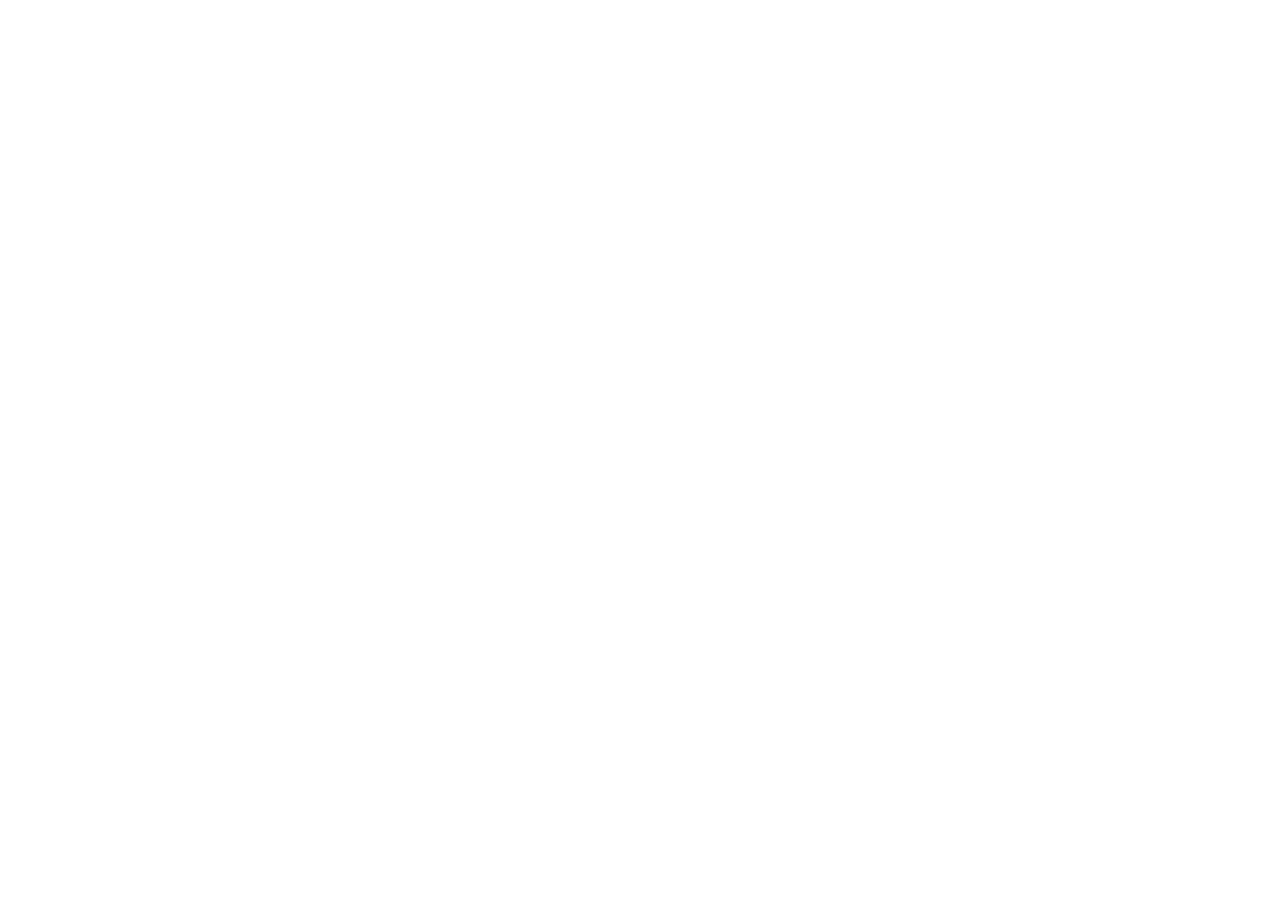
==== static/attraction.html @ 700c7a7a "Add files via upload" ====
<!DOCTYPE html>
<html lang="en">
<head>
  <meta charset="UTF-8">
  <meta name="viewport" content="width=device-width, initial-scale=1.0">
  <title>Attraction</title>
</head>
<body>
  
</body>
</html>
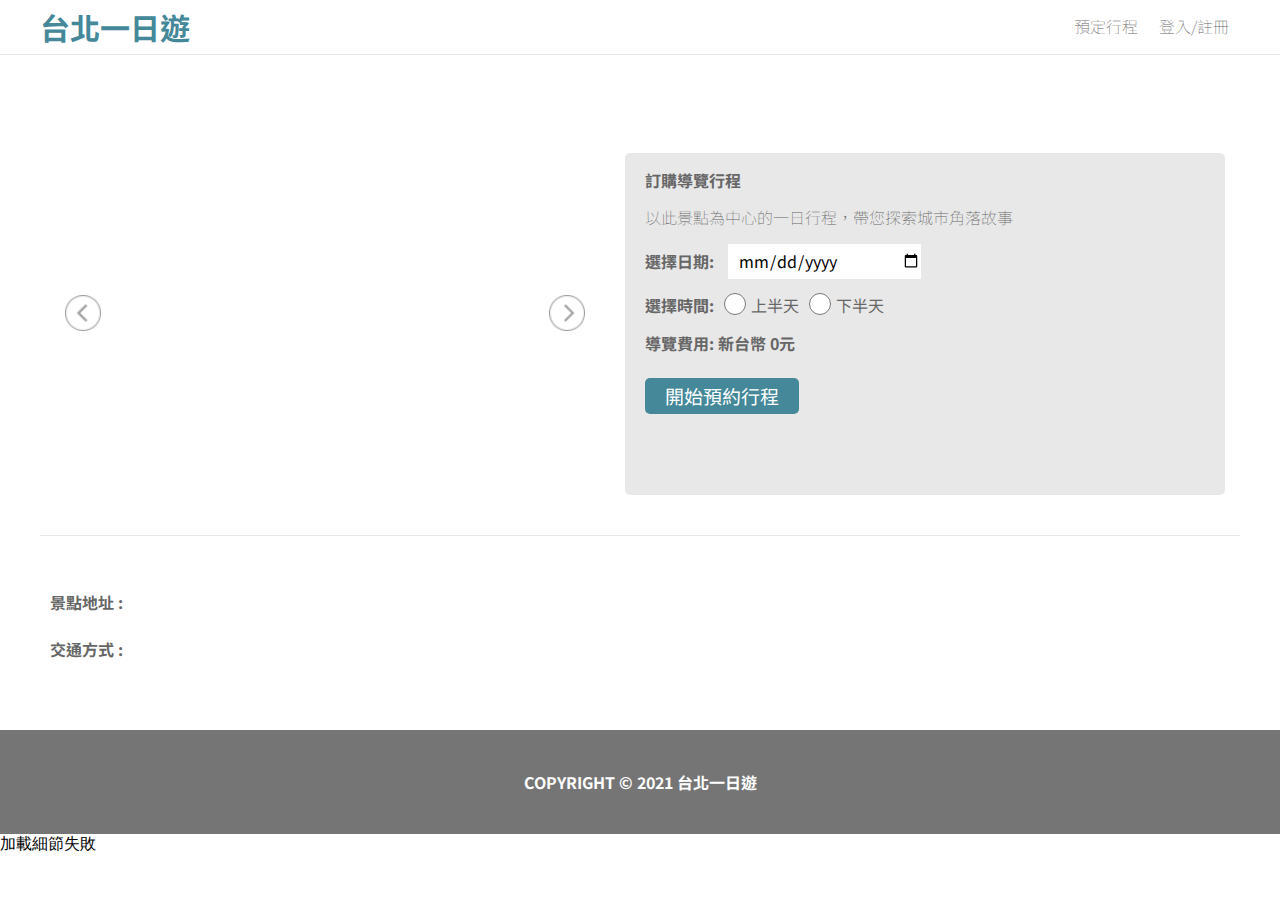
==== commit d9904305: "Merge pull request #4 from san222631/develop" ====
--- a/static/attraction.html
+++ b/static/attraction.html
@@ -1,11 +1,174 @@
-<!DOCTYPE html>
-<html lang="en">
-<head>
-  <meta charset="UTF-8">
-  <meta name="viewport" content="width=device-width, initial-scale=1.0">
-  <title>Attraction</title>
-</head>
-<body>
-  
-</body>
+<!DOCTYPE html>
+<html lang="en">
+<head>
+  <meta charset="UTF-8">
+  <meta name="viewport" content="width=device-width, initial-scale=1.0">
+  <title>Attraction</title>
+  <link rel="stylesheet" href="/static/attraction.css">
+  <link href="https://fonts.googleapis.com/css2?family=Noto+Sans+TC:wght@700&display=swap" rel="stylesheet">
+</head>
+<body>
+  <!--最上面的Navigation-->
+  <nav>
+    <div class="nav-container">
+      <ul class="menu">
+        <li class="menu-left" id="go-index">台北一日遊</li>
+        <div class="menu-right-container">
+          <li class="menu-right">預定行程</li>
+          <li class="only-occupy-1space">
+            <span class="menu-right-login" id="login-register">登入/註冊</span>
+            <span class="menu-right-logout" id="logout">登出系統</span>
+          </li>
+        </div>
+      </ul>
+    </div>
+  </nav>
+
+  <div class="seperator"></div>
+
+
+
+  <div class="main-section" id="main-section">
+
+    <div class="grid-container" id="grid-container">
+
+      <!--左邊的grid-->
+      <div class="image-container">
+        <button class="scroll-button left" id="scroll-left"></button>
+        <div class="image-list-wrapper" id="image-list-wrapper">
+          <div class="image-list" id="image-list"></div>
+        </div>
+        <button class="scroll-button right" id="scroll-right"></button>
+        <!--下面的圈圈-->
+        <div class="allCircles" id="allCircles"></div>
+      </div>
+
+      <!--右邊的grid-->
+      <div class="profile" id="profile">
+        <div class="name" id="name"></div>
+        <div class="CAT_MRT" id="CAT_MRT"></div>
+        <div class="booking-form" id="booking-form">
+          <div class="title">訂購導覽行程</div>
+          <div class="content">以此景點為中心的一日行程，帶您探索城市角落故事</div>
+          <div class="reserve-box">
+            <!--選擇日期-->
+            <div class="date">
+              <label for="selected-date">
+                選擇日期:
+              </label>  
+              <input type="date" id="selected-date">
+            </div>
+            <!--選擇時間-->
+            <div class="time">
+              <label for="selected-time">
+              選擇時間:
+              </label>
+              <!--radio buttons通常在一個group裡面，有同樣的name屬性，有不同的value-->
+              <label class="time-option" for="specifyColor">
+                <input type="radio" name="time" value="morning" onchange="updateCost()" id="specifyColor"> 上半天
+              </label>
+              <label class="time-option" for="specifyColor">
+                <input type="radio" name="time" value="afternoon" onchange="updateCost()" id="specifyColor"> 下半天
+              </label>
+            </div>
+            <!--顯示費用-->
+            <div class="cost" id="cost">
+              <label for="selected-cost">
+              導覽費用: 
+              </label>
+              <label id="real-price">
+              新台幣 0元
+              </label>
+            </div>
+            <button type="reserve" id="reserve">開始預約行程</button>
+          </div>
+        </div>
+
+      </div>
+
+    </div>
+
+  </div>
+
+  <div class="seperator-2"></div>
+
+  <div class="horizontal-center">
+    <div class="infors" id="infors">
+      <div class="content-2" id="description"></div>
+      <div class="group">
+        <div class="title-2">景點地址 :</div>
+        <div class="content-2" id="address"></div>
+      </div>
+      <div class="group">
+        <div class="title-2">交通方式 :</div>
+        <div class="content-2" id="transport"></div>
+      </div>
+    </div>
+  </div>
+  
+  <!-- 登入 Modal -->
+  <div id="modal" class="modal">
+    <div class="modal-content">
+      <div class="decorator-bar"></div>
+      <div class="content-wrapper">
+        <div class="close-button" id="close-button"></div>
+        <form id="auth-form">
+          <div class="dialog-topic">登入會員帳戶</div>
+          <div class="form-group">
+            <input type="email" id="email" name="email" placeholder="輸入電子信箱" required>
+          </div>
+          <div class="form-group">
+            <input type="password" id="password" name="password" placeholder="輸入密碼" required>
+          </div>
+          <div id="error-message" class="error-message"></div>
+          <button type="submit" id="login-button">登入帳戶</button>
+        </form>
+        <div id="register" class="register">還沒有帳戶? 點此註冊</div>
+      </div>
+    </div>
+  </div>
+
+  <!-- 註冊R-Modal -->
+  <div id="R-modal" class="R-modal">
+    <div class="R-modal-content">
+      <div class="decorator-bar"></div>
+      <div class="R-content-wrapper">
+        <div class="R-close-button" id="R-close-button"></div>
+        <form id="R-form">
+          <div class="dialog-topic">註冊會員帳號</div>
+          <div class="form-group">
+            <input type="text" id="R-name" name="R-name" placeholder="輸入姓名" required>
+          </div>
+          <div class="form-group">
+            <input type="email" id="R-email" name="R-email" placeholder="輸入電子郵件" required>
+          </div>
+          <div class="form-group">
+            <input type="password" id="R-password" name="R-password" placeholder="輸入密碼" required>
+          </div>
+          <div id="R-error-message" class="R-error-message"></div>
+          <button type="submit" id="R-button">註冊新帳戶</button>
+        </form>
+        <div id="back-to-login" class="back-to-login">已經有帳戶了?點此登入</div>
+      </div>
+    </div>
+  </div>
+
+
+  <footer class="footer">
+    COPYRIGHT © 2021 台北一日遊
+  </footer>
+
+
+
+
+
+  
+<!--JS檢查用的，最後要刪掉，加載失敗會出現-->
+<div id="check"></div>
+
+
+
+<script type="application/javascript" src="/static/attraction.js"></script>
+
+</body>
 </html>--- a/static/attraction.css
+++ b/static/attraction.css
@@ -0,0 +1,645 @@
+* {
+    margin: 0;
+    padding: 0;
+    /*確保padding和border被包括在width和height的長度裡面*/
+    box-sizing: border-box;
+}
+body {
+    height: 100%;
+    margin: 0;
+    padding: 0;
+}
+
+/*最上面的NAV*/
+.nav-container {
+    margin: 0 auto;
+    width: 1200px;
+    height: 54px;
+}
+
+.menu {
+    display: flex;
+    list-style: none;
+    height: 100%;
+    padding-top: 10px;
+    padding-bottom: 10px;
+}
+
+.menu-left {
+    display: flex;
+    align-items: center;
+    font-family: 'Noto Sans TC', sans-serif;
+    font-size: 30px;
+    font-weight: 700;
+    color: #448899;
+
+}
+.menu-right-container {
+    display: flex;
+    margin-left: auto;
+    align-items: center;
+}
+.menu-right {
+    text-align: center;
+    padding: 10px;
+    font-family: 'Noto Sans TC', sans-serif;
+    font-size: 16px;
+    font-weight: 100;
+    line-height: 13.3px;
+    color: #666666;
+}
+.only-occupy-1space {
+    width: 92px;
+}
+.menu-right-login {
+    text-align: center;
+    font-family: 'Noto Sans TC', sans-serif;
+    font-size: 16px;
+    font-weight: 100;
+    line-height: 13.3px;
+    color: #666666;
+    padding: 10px;
+
+    display: block;
+    visibility: hidden;
+}
+.menu-right-logout {
+    text-align: center;
+    font-family: 'Noto Sans TC', sans-serif;
+    font-size: 16px;
+    font-weight: 100;
+    line-height: 13.3px;
+    color: #666666;
+    padding: 10px;  
+
+    display: none;
+    visibility: hidden;
+}
+.visible {
+    visibility: visible;
+}
+
+
+.seperator {
+    height: 1px;
+    background-color: #E8E8E8;
+    margin-bottom: 40px;
+}
+
+
+
+/*第一大格-圖片加資訊*/
+
+.main-section {
+    display: flex;
+    justify-content: center;
+    align-items: center;
+}
+
+.grid-container {
+    display: grid;
+    width:1200px;
+    height: 400px;
+    grid-template-columns: 540px 600px;
+    column-gap: 30px; 
+    padding: 0 15px;
+}
+
+.image-container {
+    position: relative;
+    /*讓不在grid裡面的內容都看不到*/
+    overflow: hidden;
+
+    width: 100%;
+    height: 100%;
+    border-radius: 5px;
+}
+
+.image-list-wrapper {
+    width: 100%;
+    height: 100%;
+
+    overflow: hidden;/*好像沒屁用*/
+}
+
+.image-list {
+    display: flex;
+    height: 100%;
+    width: 100%;
+    transition: transform 0.5s ease-in-out; /*跟JS搭配作slide show*/
+}
+
+.image-list img {
+    width: 100%;
+    height: 100%;
+    object-fit: cover;
+    flex-shrink: 0;
+}
+
+
+
+
+
+/*左右點的按鍵*/
+.scroll-button {
+    position: absolute;
+    width: 36px;
+    height: 36px;
+
+    background-color: transparent;
+    
+    cursor: pointer;
+    background-repeat: no-repeat;
+    background-position: center;
+    background-size: 36px 36px;
+    border: none;
+    z-index: 1;
+
+    top: 50%;
+    opacity: 75%;
+
+}
+
+.scroll-button.left {
+    background-image: url('arrow_left.png');
+    left: 10px;
+}
+
+.scroll-button.right {
+    background-image: url('arrow_right.png');
+    right: 10px;
+}
+
+/*圖片的圈圈*/
+.allCircles {
+    position: absolute;
+    bottom: 10px;
+
+    display: flex;
+    justify-content: center;
+    align-items: center;
+    width: 100%;    
+}
+
+.circle {
+    width: 12px;
+    height: 12px;
+    opacity: 50%;
+
+    border-radius: 50%;
+    background-color: #FFFFFF;
+
+    display: inline-block;
+    margin-left: 6px;
+    margin-right: 6px;
+
+}
+
+.circle.active {
+    background-color: black;
+}
+
+
+
+
+
+/*訂購頁面*/
+.profile {
+    display: flex;
+    flex-direction: column;
+
+
+}
+
+.booking-form {
+    background-color: #E8E8E8;
+    height: 302px;
+    border-radius: 5px;
+    margin-top: auto;
+
+    padding: 15px 20px 15px 20px;
+
+    justify-content: space-between;
+    height: 100%;
+
+}
+
+
+.name {
+    height: 33px;
+    font-family: 'Noto Sans TC', sans-serif;
+    font-size: 24px;
+    font-weight: 700;
+    color: #666666;
+}
+
+.CAT_MRT {
+
+    padding: 15px 0 15px 0;
+
+    font-family: 'Noto Sans TC', sans-serif;
+    font-size: 16px;
+    font-weight: 400;
+    color: #666666;
+}
+
+.title {
+    height: 22px;
+    font-family: 'Noto Sans TC', sans-serif;
+    font-size: 16px;
+    font-weight: 700;
+    color: #666666;
+}
+.content {
+
+    font-family: 'Noto Sans TC', sans-serif;
+    font-size: 16px;
+    font-weight: 100;
+    color: #666666;
+    margin-top: 15px;
+    margin-bottom: 15px;
+}
+
+/*日期選擇*/
+.date {
+
+    font-family: 'Noto Sans TC', sans-serif;
+    font-size: 16px;
+    font-weight: 700;
+    color: #666666;
+    margin-bottom: 15px;
+
+}
+.date label {
+    margin-right: 10px;
+}
+.date input[type="date"] {
+    height: 35px;
+    width: 193px;
+    font-family: 'Noto Sans TC', sans-serif;
+    font-size: 16px;
+    font-weight: 400;
+    padding-top: 5px;
+    padding-bottom: 5px;
+    padding-left: 10px;
+    border: none;
+}
+
+
+
+.time {
+    height: 22px;
+    font-family: 'Noto Sans TC', sans-serif;
+    font-size: 16px;
+    font-weight: 700;
+    color: #666666;
+    margin-bottom: 15px;
+
+    display: flex;
+    align-items: center;
+}
+.time label{
+    margin-right: 10px;
+}
+.time-option {
+    font-family: 'Noto Sans TC', sans-serif;
+    font-size: 16px;
+    font-weight: 400;
+    color: #666666;
+    display: flex;
+}
+/*讓預設顏色消失*/
+#specifyColor {
+    accent-color: #448899;
+    width: 22px;
+    height: 22px;
+    margin-right: 5px;
+}
+
+.cost {
+    height: 22px;
+    font-family: 'Noto Sans TC', sans-serif;
+    font-size: 16px;
+    font-weight: 700;
+    color: #666666;
+    margin-bottom: 25px;
+}
+.reserve-box button {
+    width: 154px;
+    height: 36px;
+    border-radius: 5px;
+    background-color: #448899;
+    border: none;
+    padding: 10px 20px 10px 20px;
+
+    font-family: 'Noto Sans TC', sans-serif;
+    font-weight: 400;
+    font-size: 19px;
+    color: #FFFFFF;
+    display: flex;
+    align-items: center;
+}
+
+
+
+
+
+
+
+
+
+
+
+
+.seperator-2 {
+    height: 1px;
+    background-color: #E8E8E8;
+    width: 1200px;
+    margin: auto; /*讓element自動置中，兩邊的空間平分*/
+
+    margin-top: 40px;
+    margin-bottom: 25px;
+}
+
+
+/*第二部分*/
+.horizontal-center {
+    margin:0 auto;
+    width: 1200px;
+}
+.infors {
+
+    padding: 10px;
+}
+
+
+.title-2 {
+    height: 32px;
+    font-family: 'Noto Sans TC', sans-serif;
+    font-size: 16px;
+    font-weight: 700;
+    color: #666666;
+
+    display: flex;
+    align-items: center;
+}
+
+.content-2 {
+    font-family: 'Noto Sans TC', sans-serif;
+    font-size: 16px;
+    font-weight: 400;
+    color: #666666;
+    line-height: 1.5;
+}
+
+.group {
+    margin-top: 15px;
+    margin-bottom: 15px;
+}
+
+
+.footer {
+    width: 100%;
+    height: 104px;
+    background-color: #757575;
+    color: #FFFFFF;
+    display: flex;
+    justify-content: center;
+    align-items: center;
+
+    font-family: 'Noto Sans TC', sans-serif;
+    font-size: 16px;
+    font-weight: 700;
+
+    margin-top: 40px;
+    bottom: 0;
+}
+
+
+
+
+/* Media Queries */
+@media (max-width: 1200px) {
+    .nav-container, .horizontal-center, .seperator-2 {
+        width: 100%;
+    }
+    .grid-container {
+        grid-template-columns: 1fr 1fr;
+        width: 100%;
+    }
+}
+
+@media (max-width: 900px) {
+    .grid-container {
+        grid-template-columns: 1fr;
+        height: 100%;
+        row-gap: 20px;
+        padding: 0;
+    }
+    .image-container, .profile {
+        height: 100%;
+        border-radius: 0;
+    }
+    .image-container {
+        width: 100%;
+        margin: 0 auto;
+        
+        max-height: 400px;
+    }
+    .profile {
+        width: calc(100% - 30px);
+        margin: 0 auto;
+    }
+    .infors {
+        width: calc(100% - 30px);
+        margin: 0 auto;
+        margin-top: 20px;
+    }
+    .seperator {
+        margin-bottom: 0;
+    }
+}
+
+
+@media (max-width: 400px) {
+    .date label {
+        margin-bottom: 5px;
+        display: block;
+    }
+    .date input[type="date"] {
+        width: 100%;
+    }
+    .seperator {
+        margin-bottom: 0;
+    }
+
+}
+
+
+/*登入/註冊的彈出視窗*/
+/* Add this CSS for the 登入 modal */
+.modal {
+    display: none;
+    position: fixed;
+    z-index: 3;
+    left: 0;
+    top: 0;
+    width: 100%;
+    height: 100%;
+    overflow: auto;
+    background-color: rgb(0,0,0);
+    background-color: rgba(0,0,0,0.4);
+    padding-top: 60px;
+  }
+  
+.modal-content {
+    background-color: #fefefe;
+    margin: auto;
+    max-width: 340px;
+    max-height: auto;
+    border-radius: 3%;
+    overflow: hidden;
+}
+.decorator-bar {
+    max-width: 340px;
+    height: 10px;
+    background-color: #448899;
+}
+.content-wrapper {
+    padding: 15px;
+    height: auto;
+    position: relative;
+}
+.close-button {
+    width: 30px;
+    height: 30px;
+    background-image: url('close.png');
+    position: absolute;
+    right: 10px;
+}
+
+.close-button:hover,
+.close-button:focus {
+    color: black;
+    text-decoration: none;
+    cursor: pointer;
+}
+.dialog-topic {
+    text-align: center;
+    font-family: 'Noto Sans TC';
+    font-size: 24px;
+    font-weight: 700;
+    color: #666666;
+    margin-bottom: 15px;
+}
+
+.error-message {
+    color: red;
+    margin-top: 10px;
+    margin-bottom: 10px;
+    font-family: 'Noto Sans TC';
+    font-size: 14px;
+}
+
+.form-group {
+    margin-bottom: 10px;
+}
+
+.form-group input {
+    width: 100%;
+    padding: 15px;
+    height: 45px;
+    border-color: #CCCCCC;
+    border-width: 1px;
+    border-radius: 5px;
+    font-family: 'Noto Sans TC';
+    font-size: 16px;
+}
+.content-wrapper button {
+    height: 45px;
+    width: 100%;
+    background-color: #448899;
+    border: none;
+    border-radius: 5px;
+    font-family: 'Noto Sans TC';
+    font-size: 19px;
+    color: #FFFFFF;
+}
+.register {
+    font-family: 'Noto Sans TC';
+    font-size: 16px;
+    color: #666666;
+    text-align: center;
+    padding-top: 5px;
+}
+  
+
+/*註冊的彈出視窗*/
+/* Add this CSS for the 註冊 modal */
+.R-modal {
+    display: none;
+    position: fixed;
+    z-index: 3;
+    left: 0;
+    top: 0;
+    width: 100%;
+    height: 100%;
+    overflow: auto;
+    background-color: rgb(0,0,0);
+    background-color: rgba(0,0,0,0.4);
+    padding-top: 60px;
+  } 
+  
+.R-modal-content {
+    background-color: #fefefe;
+    margin: auto;
+    max-width: 340px;
+    max-height: auto;
+    border-radius: 3%;
+    overflow: hidden;
+}
+.R-content-wrapper {
+    padding: 15px;
+    height: auto;
+    position: relative;
+}
+
+.R-close-button {
+    width: 30px;
+    height: 30px;
+    background-image: url('close.png');
+    position: absolute;
+    right: 10px;
+}
+
+.R-close-button:hover,
+.R-close-button:focus {
+    color: black;
+    text-decoration: none;
+    cursor: pointer;
+}
+
+.R-error-message {
+    color: red;
+    margin-top: 10px;
+    margin-bottom: 10px;
+    font-family: 'Noto Sans TC';
+    font-size: 14px;
+}
+.R-content-wrapper button {
+    height: 45px;
+    width: 100%;
+    background-color: #448899;
+    border: none;
+    border-radius: 5px;
+    font-family: 'Noto Sans TC';
+    font-size: 19px;
+    color: #FFFFFF;
+}
+.back-to-login {
+    font-family: 'Noto Sans TC';
+    font-size: 16px;
+    color: #666666;
+    text-align: center;
+    padding-top: 5px;
+}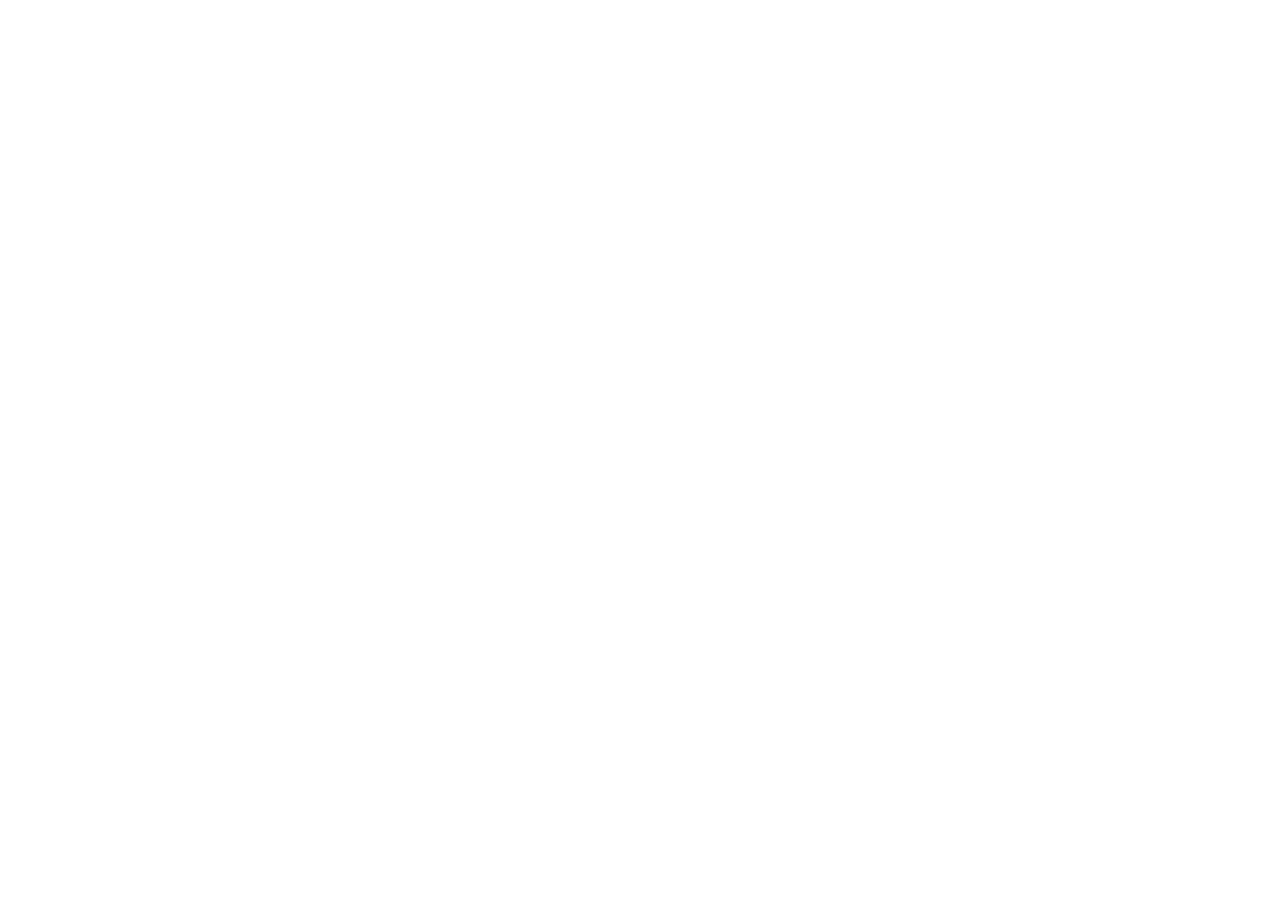
==== commit 3f5877ed: "Revert "Part3 - 1st commit"" ====
--- a/static/attraction.html
+++ b/static/attraction.html
@@ -1,174 +1,11 @@
-<!DOCTYPE html>
-<html lang="en">
-<head>
-  <meta charset="UTF-8">
-  <meta name="viewport" content="width=device-width, initial-scale=1.0">
-  <title>Attraction</title>
-  <link rel="stylesheet" href="/static/attraction.css">
-  <link href="https://fonts.googleapis.com/css2?family=Noto+Sans+TC:wght@700&display=swap" rel="stylesheet">
-</head>
-<body>
-  <!--最上面的Navigation-->
-  <nav>
-    <div class="nav-container">
-      <ul class="menu">
-        <li class="menu-left" id="go-index">台北一日遊</li>
-        <div class="menu-right-container">
-          <li class="menu-right">預定行程</li>
-          <li class="only-occupy-1space">
-            <span class="menu-right-login" id="login-register">登入/註冊</span>
-            <span class="menu-right-logout" id="logout">登出系統</span>
-          </li>
-        </div>
-      </ul>
-    </div>
-  </nav>
-
-  <div class="seperator"></div>
-
-
-
-  <div class="main-section" id="main-section">
-
-    <div class="grid-container" id="grid-container">
-
-      <!--左邊的grid-->
-      <div class="image-container">
-        <button class="scroll-button left" id="scroll-left"></button>
-        <div class="image-list-wrapper" id="image-list-wrapper">
-          <div class="image-list" id="image-list"></div>
-        </div>
-        <button class="scroll-button right" id="scroll-right"></button>
-        <!--下面的圈圈-->
-        <div class="allCircles" id="allCircles"></div>
-      </div>
-
-      <!--右邊的grid-->
-      <div class="profile" id="profile">
-        <div class="name" id="name"></div>
-        <div class="CAT_MRT" id="CAT_MRT"></div>
-        <div class="booking-form" id="booking-form">
-          <div class="title">訂購導覽行程</div>
-          <div class="content">以此景點為中心的一日行程，帶您探索城市角落故事</div>
-          <div class="reserve-box">
-            <!--選擇日期-->
-            <div class="date">
-              <label for="selected-date">
-                選擇日期:
-              </label>  
-              <input type="date" id="selected-date">
-            </div>
-            <!--選擇時間-->
-            <div class="time">
-              <label for="selected-time">
-              選擇時間:
-              </label>
-              <!--radio buttons通常在一個group裡面，有同樣的name屬性，有不同的value-->
-              <label class="time-option" for="specifyColor">
-                <input type="radio" name="time" value="morning" onchange="updateCost()" id="specifyColor"> 上半天
-              </label>
-              <label class="time-option" for="specifyColor">
-                <input type="radio" name="time" value="afternoon" onchange="updateCost()" id="specifyColor"> 下半天
-              </label>
-            </div>
-            <!--顯示費用-->
-            <div class="cost" id="cost">
-              <label for="selected-cost">
-              導覽費用: 
-              </label>
-              <label id="real-price">
-              新台幣 0元
-              </label>
-            </div>
-            <button type="reserve" id="reserve">開始預約行程</button>
-          </div>
-        </div>
-
-      </div>
-
-    </div>
-
-  </div>
-
-  <div class="seperator-2"></div>
-
-  <div class="horizontal-center">
-    <div class="infors" id="infors">
-      <div class="content-2" id="description"></div>
-      <div class="group">
-        <div class="title-2">景點地址 :</div>
-        <div class="content-2" id="address"></div>
-      </div>
-      <div class="group">
-        <div class="title-2">交通方式 :</div>
-        <div class="content-2" id="transport"></div>
-      </div>
-    </div>
-  </div>
-  
-  <!-- 登入 Modal -->
-  <div id="modal" class="modal">
-    <div class="modal-content">
-      <div class="decorator-bar"></div>
-      <div class="content-wrapper">
-        <div class="close-button" id="close-button"></div>
-        <form id="auth-form">
-          <div class="dialog-topic">登入會員帳戶</div>
-          <div class="form-group">
-            <input type="email" id="email" name="email" placeholder="輸入電子信箱" required>
-          </div>
-          <div class="form-group">
-            <input type="password" id="password" name="password" placeholder="輸入密碼" required>
-          </div>
-          <div id="error-message" class="error-message"></div>
-          <button type="submit" id="login-button">登入帳戶</button>
-        </form>
-        <div id="register" class="register">還沒有帳戶? 點此註冊</div>
-      </div>
-    </div>
-  </div>
-
-  <!-- 註冊R-Modal -->
-  <div id="R-modal" class="R-modal">
-    <div class="R-modal-content">
-      <div class="decorator-bar"></div>
-      <div class="R-content-wrapper">
-        <div class="R-close-button" id="R-close-button"></div>
-        <form id="R-form">
-          <div class="dialog-topic">註冊會員帳號</div>
-          <div class="form-group">
-            <input type="text" id="R-name" name="R-name" placeholder="輸入姓名" required>
-          </div>
-          <div class="form-group">
-            <input type="email" id="R-email" name="R-email" placeholder="輸入電子郵件" required>
-          </div>
-          <div class="form-group">
-            <input type="password" id="R-password" name="R-password" placeholder="輸入密碼" required>
-          </div>
-          <div id="R-error-message" class="R-error-message"></div>
-          <button type="submit" id="R-button">註冊新帳戶</button>
-        </form>
-        <div id="back-to-login" class="back-to-login">已經有帳戶了?點此登入</div>
-      </div>
-    </div>
-  </div>
-
-
-  <footer class="footer">
-    COPYRIGHT © 2021 台北一日遊
-  </footer>
-
-
-
-
-
-  
-<!--JS檢查用的，最後要刪掉，加載失敗會出現-->
-<div id="check"></div>
-
-
-
-<script type="application/javascript" src="/static/attraction.js"></script>
-
-</body>
+<!DOCTYPE html>
+<html lang="en">
+<head>
+  <meta charset="UTF-8">
+  <meta name="viewport" content="width=device-width, initial-scale=1.0">
+  <title>Attraction</title>
+</head>
+<body>
+  
+</body>
 </html>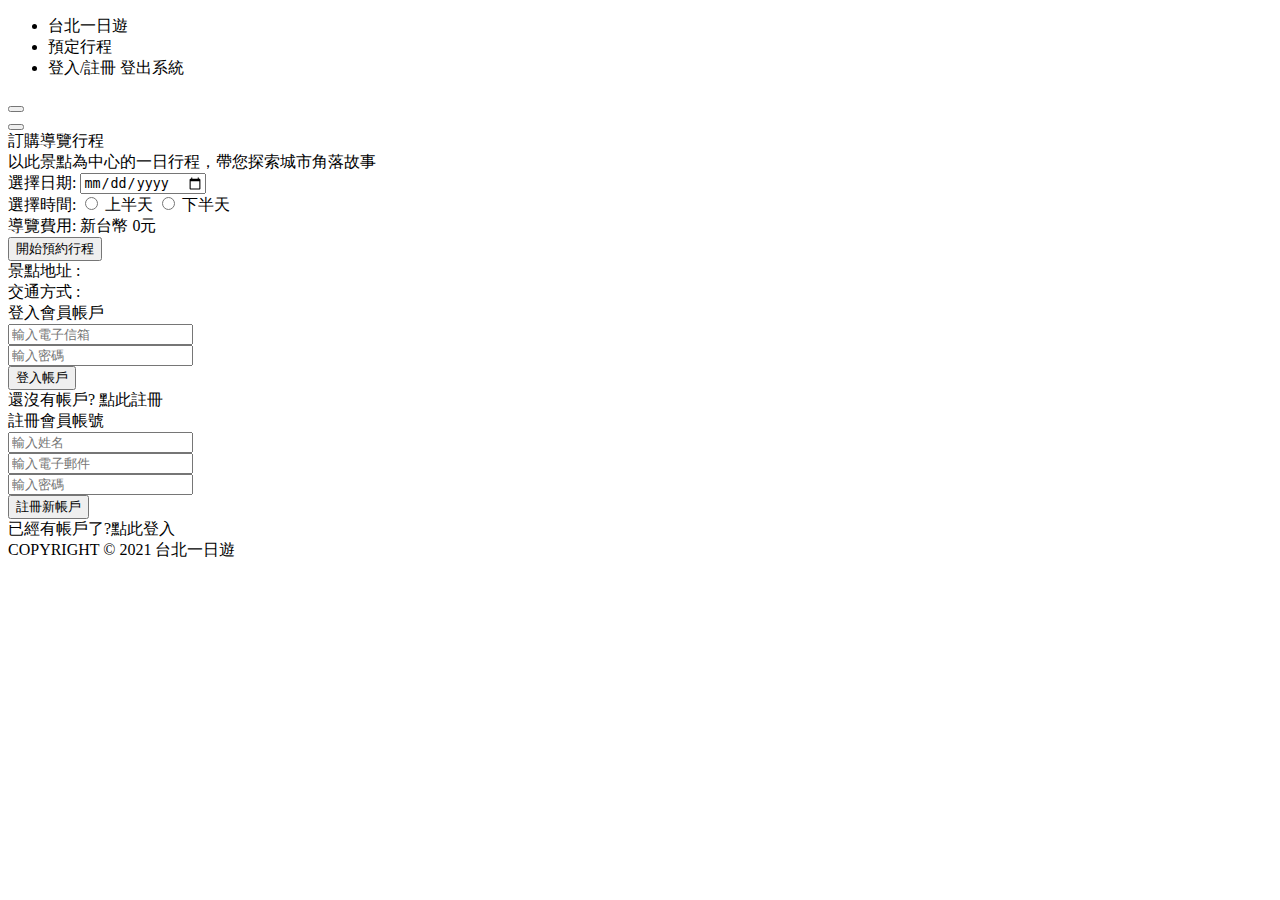
==== commit 2582f9e3: "Part5-1st commit" ====
--- a/static/attraction.html
+++ b/static/attraction.html
@@ -4,8 +4,171 @@
   <meta charset="UTF-8">
   <meta name="viewport" content="width=device-width, initial-scale=1.0">
   <title>Attraction</title>
+  <link rel="stylesheet" href="/static/attraction.css">
+  <link href="https://fonts.googleapis.com/css2?family=Noto+Sans+TC:wght@700&display=swap" rel="stylesheet">
 </head>
 <body>
+  <!--最上面的Navigation-->
+  <nav>
+    <div class="nav-container">
+      <ul class="menu">
+        <li class="menu-left" id="go-index">台北一日遊</li>
+        <div class="menu-right-container">
+          <li class="menu-right" id="start-booking">預定行程</li>
+          <li class="only-occupy-1space">
+            <span class="menu-right-login" id="login-register">登入/註冊</span>
+            <span class="menu-right-logout" id="logout">登出系統</span>
+          </li>
+        </div>
+      </ul>
+    </div>
+  </nav>
+
+  <div class="seperator"></div>
+
+
+
+  <div class="main-section" id="main-section">
+
+    <div class="grid-container" id="grid-container">
+
+      <!--左邊的grid-->
+      <div class="image-container">
+        <button class="scroll-button left" id="scroll-left"></button>
+        <div class="image-list-wrapper" id="image-list-wrapper">
+          <div class="image-list" id="image-list"></div>
+        </div>
+        <button class="scroll-button right" id="scroll-right"></button>
+        <!--下面的圈圈-->
+        <div class="allCircles" id="allCircles"></div>
+      </div>
+
+      <!--右邊的grid-->
+      <div class="profile" id="profile">
+        <div class="name" id="name"></div>
+        <div class="CAT_MRT" id="CAT_MRT"></div>
+        <form class="booking-form" id="booking-form">
+          <div class="title">訂購導覽行程</div>
+          <div class="content">以此景點為中心的一日行程，帶您探索城市角落故事</div>
+          <div class="reserve-box">
+            <!--選擇日期-->
+            <div class="date">
+              <label for="selected-date">
+                選擇日期:
+              </label>  
+              <input type="date" id="selected-date">
+            </div>
+            <!--選擇時間-->
+            <div class="time">
+              <label for="selected-time">
+              選擇時間:
+              </label>
+              <!--radio buttons通常在一個group裡面，有同樣的name屬性，有不同的value-->
+              <label class="time-option" for="specifyColor">
+                <input type="radio" name="time" value="morning" onchange="updateCost()" id="specifyColor"> 上半天
+              </label>
+              <label class="time-option" for="specifyColor">
+                <input type="radio" name="time" value="afternoon" onchange="updateCost()" id="specifyColor"> 下半天
+              </label>
+            </div>
+            <!--顯示費用-->
+            <div class="cost" id="cost">
+              <label for="selected-cost">
+              導覽費用: 
+              </label>
+              <label id="real-price">
+              新台幣 0元
+              </label>
+            </div>
+            <button type="submit" id="reserve">開始預約行程</button>
+          </div>
+        </form>
+
+      </div>
+
+    </div>
+
+  </div>
+
+  <div class="seperator-2"></div>
+
+  <div class="horizontal-center">
+    <div class="infors" id="infors">
+      <div class="content-2" id="description"></div>
+      <div class="group">
+        <div class="title-2">景點地址 :</div>
+        <div class="content-2" id="address"></div>
+      </div>
+      <div class="group">
+        <div class="title-2">交通方式 :</div>
+        <div class="content-2" id="transport"></div>
+      </div>
+    </div>
+  </div>
   
+  <!-- 登入 Modal -->
+  <div id="modal" class="modal">
+    <div class="modal-content">
+      <div class="decorator-bar"></div>
+      <div class="content-wrapper">
+        <div class="close-button" id="close-button"></div>
+        <form id="auth-form">
+          <div class="dialog-topic">登入會員帳戶</div>
+          <div class="form-group">
+            <input type="email" id="email" name="email" placeholder="輸入電子信箱" required>
+          </div>
+          <div class="form-group">
+            <input type="password" id="password" name="password" placeholder="輸入密碼" required>
+          </div>
+          <div id="error-message" class="error-message"></div>
+          <button type="submit" id="login-button">登入帳戶</button>
+        </form>
+        <div id="register" class="register">還沒有帳戶? 點此註冊</div>
+      </div>
+    </div>
+  </div>
+
+  <!-- 註冊R-Modal -->
+  <div id="R-modal" class="R-modal">
+    <div class="R-modal-content">
+      <div class="decorator-bar"></div>
+      <div class="R-content-wrapper">
+        <div class="R-close-button" id="R-close-button"></div>
+        <form id="R-form">
+          <div class="dialog-topic">註冊會員帳號</div>
+          <div class="form-group">
+            <input type="text" id="R-name" name="R-name" placeholder="輸入姓名" required>
+          </div>
+          <div class="form-group">
+            <input type="email" id="R-email" name="R-email" placeholder="輸入電子郵件" required>
+          </div>
+          <div class="form-group">
+            <input type="password" id="R-password" name="R-password" placeholder="輸入密碼" required>
+          </div>
+          <div id="R-error-message" class="R-error-message"></div>
+          <button type="submit" id="R-button">註冊新帳戶</button>
+        </form>
+        <div id="back-to-login" class="back-to-login">已經有帳戶了?點此登入</div>
+      </div>
+    </div>
+  </div>
+
+
+  <footer class="footer">
+    COPYRIGHT © 2021 台北一日遊
+  </footer>
+
+
+
+
+
+  
+<!--JS檢查用的，最後要刪掉，加載失敗會出現-->
+<div id="check"></div>
+
+
+
+<script type="application/javascript" src="/static/attraction.js"></script>
+
 </body>
 </html>